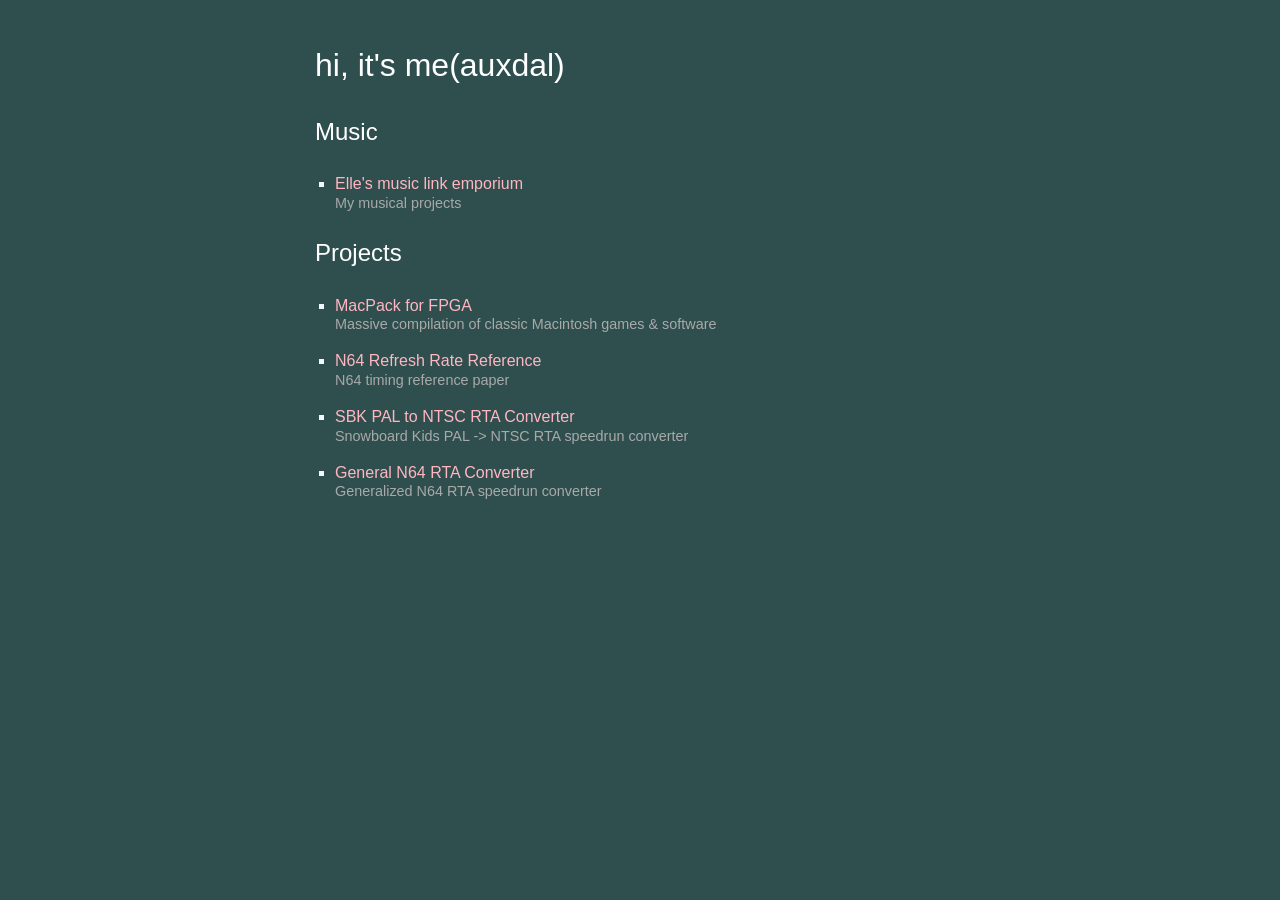
==== index.html @ 414d976e "initial commit with additional files" ====
<!DOCTYPE html>
<html lang="en">
<head>
  <meta charset="UTF-8">
  <meta name="viewport" content="width=device-width, initial-scale=1.0">
  <link rel="icon" type="image/png" href="/favicon.png">
  <title>meauxdal</title>
  <style>
    body {
      background-color: #2F4F4F; 
      color: #F0F8FF; 
      font-family: Verdana, Geneva, sans-serif; 
      line-height: 1.6;
      max-width: 650px; 
      margin: 40px auto; 
      padding: 0 20px; 
    }
    h1, h2 { color: #FFFFFF; font-weight: normal; }
    a { color: lightpink; text-decoration: none; }
    a:hover { text-decoration: underline; }
    ul { list-style-type: square; padding-left: 20px; }
    li { margin-bottom: 12px; }
    .subtitle { color: #A9A9A9; font-size: 0.9em; margin-top: -5px; display: block; }
    </style>
</head>
<body>

  <h1>hi, it's me(auxdal)</h1>

  <h2>Music</h2>
  <ul>
    <li>
      <a href="music.html">Elle's music link emporium</a>
      <span class="subtitle">My musical projects</span>
    </li>
  </ul>

  <h2>Projects</h2>
  <ul>
    <li>
      <a href="https://archive.org/details/macpack">MacPack for FPGA</a>
      <span class="subtitle">Massive compilation of classic Macintosh games & software</span>
    </li>
    <li>
      <a href="https://github.com/meauxdal/N64-Refresh-Rate-Reference">N64 Refresh Rate Reference</a>
      <span class="subtitle">N64 timing reference paper</span>
    </li>
    <li>
      <a href="https://meauxdal.neocities.org/sbk-converter.html">SBK PAL to NTSC RTA Converter</a>
      <span class="subtitle">Snowboard Kids PAL -> NTSC RTA speedrun converter</span>
    </li>
    <li>
      <a href="https://meauxdal.neocities.org/n64-converter.html">General N64 RTA Converter</a>
      <span class="subtitle">Generalized N64 RTA speedrun converter</span>
    </li>
  </ul>

</body>
</html>
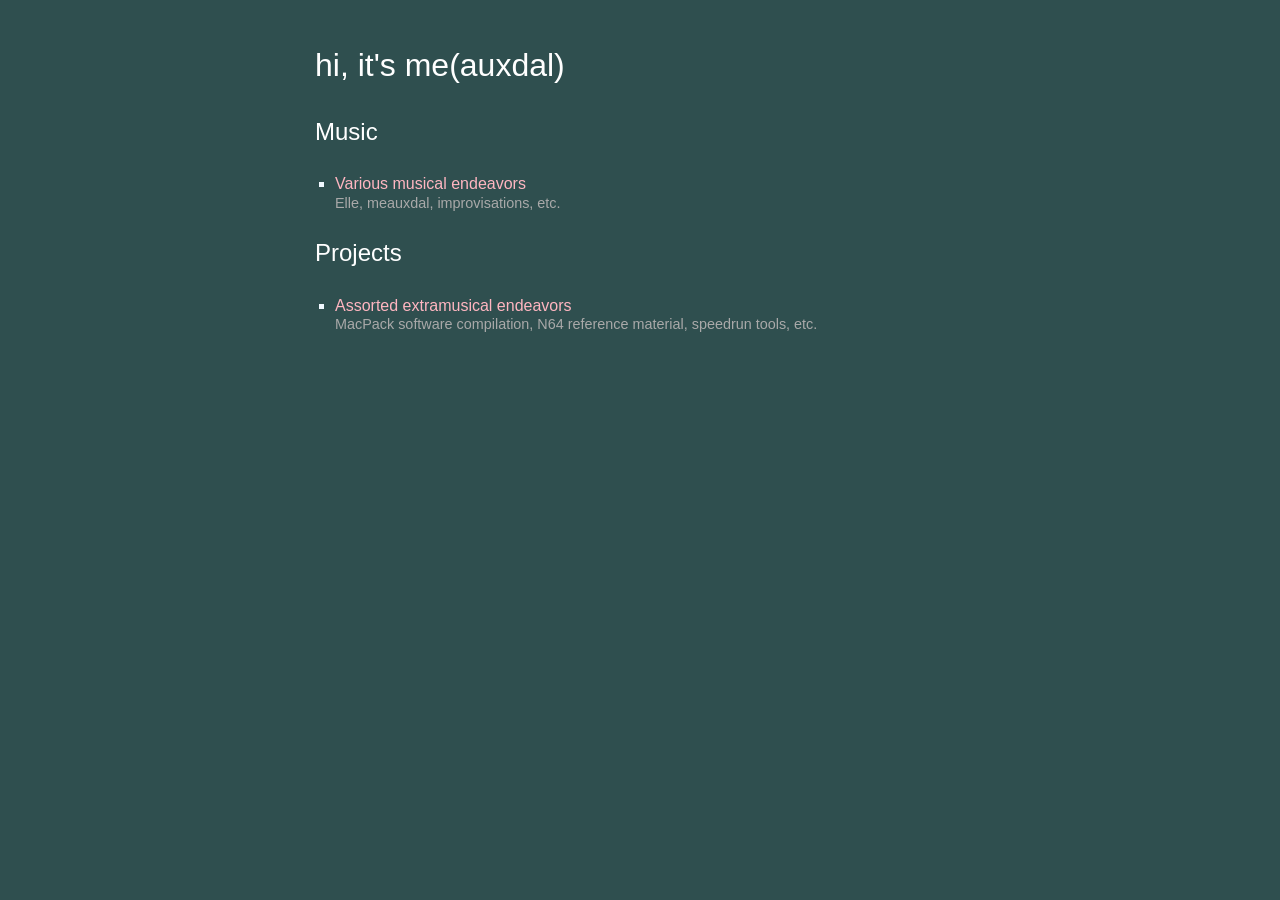
==== commit 0f60fa00: "0.3" ====
--- a/index.html
+++ b/index.html
@@ -30,28 +30,16 @@
   <h2>Music</h2>
   <ul>
     <li>
-      <a href="music.html">Elle's music link emporium</a>
-      <span class="subtitle">My musical projects</span>
+      <a href="music.html">Various musical endeavors</a>
+      <span class="subtitle">Elle, meauxdal, improvisations, etc.</span>
     </li>
   </ul>
 
   <h2>Projects</h2>
   <ul>
     <li>
-      <a href="https://archive.org/details/macpack">MacPack for FPGA</a>
-      <span class="subtitle">Massive compilation of classic Macintosh games & software</span>
-    </li>
-    <li>
-      <a href="https://github.com/meauxdal/N64-Refresh-Rate-Reference">N64 Refresh Rate Reference</a>
-      <span class="subtitle">N64 timing reference paper</span>
-    </li>
-    <li>
-      <a href="https://meauxdal.neocities.org/sbk-converter.html">SBK PAL to NTSC RTA Converter</a>
-      <span class="subtitle">Snowboard Kids PAL -> NTSC RTA speedrun converter</span>
-    </li>
-    <li>
-      <a href="https://meauxdal.neocities.org/n64-converter.html">General N64 RTA Converter</a>
-      <span class="subtitle">Generalized N64 RTA speedrun converter</span>
+      <a href="projects.html">Assorted extramusical endeavors</a>
+      <span class="subtitle">MacPack software compilation, N64 reference material, speedrun tools, etc.</span>
     </li>
   </ul>
 
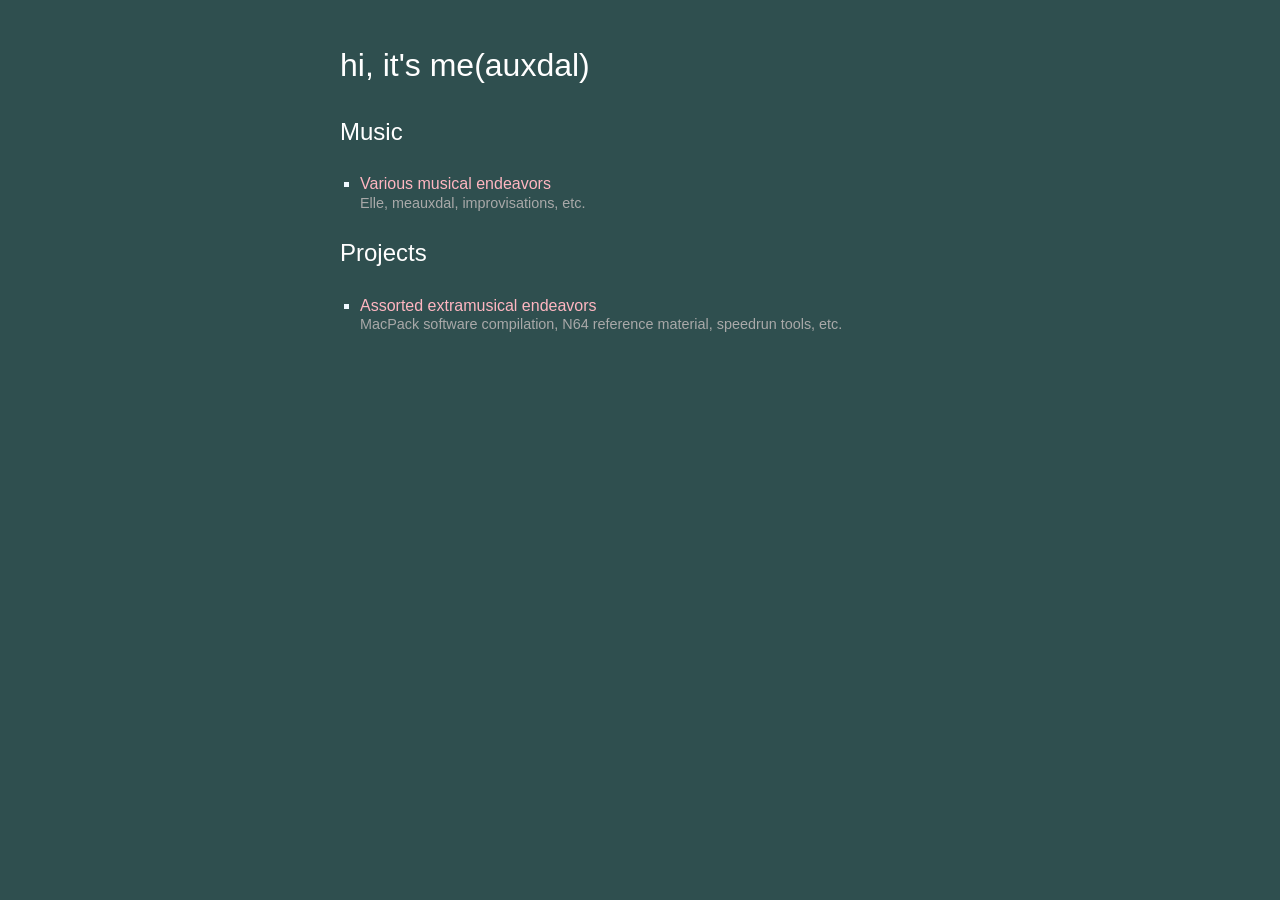
==== commit f8e027b0: "1.4 - consolidate inline styles to styles.css - spin off vi-calculator.css for minimal styling, dire" ====
--- a/index.html
+++ b/index.html
@@ -4,24 +4,8 @@
   <meta charset="UTF-8">
   <meta name="viewport" content="width=device-width, initial-scale=1.0">
   <link rel="icon" type="image/png" href="/favicon.png">
+  <link rel="stylesheet" href="style.css">
   <title>meauxdal</title>
-  <style>
-    body {
-      background-color: #2F4F4F; 
-      color: #F0F8FF; 
-      font-family: Verdana, Geneva, sans-serif; 
-      line-height: 1.6;
-      max-width: 650px; 
-      margin: 40px auto; 
-      padding: 0 20px; 
-    }
-    h1, h2 { color: #FFFFFF; font-weight: normal; }
-    a { color: lightpink; text-decoration: none; }
-    a:hover { text-decoration: underline; }
-    ul { list-style-type: square; padding-left: 20px; }
-    li { margin-bottom: 12px; }
-    .subtitle { color: #A9A9A9; font-size: 0.9em; margin-top: -5px; display: block; }
-    </style>
 </head>
 <body>
 
@@ -44,4 +28,4 @@
   </ul>
 
 </body>
-</html>+</html>
--- a/style.css
+++ b/style.css
@@ -0,0 +1,148 @@
+/* =========================================================
+   Dark Site Base
+   index.html, projects.html, music.html, improvisations.html,
+   sbk-converter.html, n64-converter.html
+========================================================= */
+
+body {
+  background-color: #2F4F4F;
+  color: #F0F8FF;
+  font-family: Verdana, Geneva, sans-serif;
+  line-height: 1.6;
+  max-width: 600px;
+  margin: 40px auto;
+  padding: 0 20px;
+}
+
+h1, h2 {
+  color: #FFFFFF;
+  font-weight: normal;
+}
+
+a {
+  color: lightpink;
+  text-decoration: none;
+}
+
+a:hover {
+  text-decoration: underline;
+}
+
+ul {
+  list-style-type: square;
+  padding-left: 20px;
+}
+
+li {
+  margin-bottom: 10px;
+}
+
+/* -- Shared page furniture -- */
+
+.subtitle {
+  color: #A9A9A9;
+  font-size: 0.9em;
+  margin-top: -5px;
+  display: block;
+}
+
+.footer-nav {
+  margin-bottom: 20px;
+  font-size: 0.8em;
+}
+
+
+/* =========================================================
+   Converter Components
+   sbk-converter.html, n64-converter.html
+========================================================= */
+
+.tool-desc {
+  font-size: 0.9em;
+  color: #A9A9A9;
+  margin-bottom: 20px;
+}
+
+.input-box {
+  background: #3e5f5f;
+  padding: 15px;
+  border: 1px solid #5f9ea0;
+  margin-bottom: 20px;
+}
+
+.config-grid {
+  display: grid;
+  grid-template-columns: 1fr 1fr;
+  gap: 20px;
+  margin-bottom: 20px;
+}
+
+.config-grid.input-box {
+  margin-bottom: 0;
+}
+
+label {
+  display: block;
+  font-size: 0.75em;
+  margin-bottom: 8px;
+  color: #A9A9A9;
+  text-transform: uppercase;
+  letter-spacing: 1px;
+}
+
+select,
+input {
+  font-family: 'Courier New', Courier, monospace;
+  font-size: 1.1em;
+  padding: 5px;
+  background: #2F4F4F;
+  color: white;
+  border: 1px solid #5f9ea0;
+  width: 100%;
+  box-sizing: border-box;
+}
+
+.time-inputs {
+  display: flex;
+  align-items: center;
+  gap: 5px;
+  margin-top: 10px;
+}
+
+.time-inputs input {
+  width: 60px;
+  text-align: center;
+  -moz-appearance: textfield;
+}
+
+.time-inputs input::-webkit-inner-spin-button,
+.time-inputs input::-webkit-outer-spin-button {
+  -webkit-appearance: none;
+  margin: 0;
+}
+
+.time-inputs input.ms {
+  width: 100px;
+}
+
+.result-display {
+  padding: 25px;
+  border: 1px solid lightpink;
+  text-align: center;
+}
+
+#result {
+  font-family: 'Courier New', Courier, monospace;
+  font-size: 2.4em;
+  color: lightpink;
+  display: block;
+}
+
+.converter-footer {
+  margin-top: 40px;
+  font-size: 0.75em;
+  text-align: center;
+  color: #A9A9A9;
+  border-top: 1px solid #4682B4;
+  padding-top: 20px;
+}
